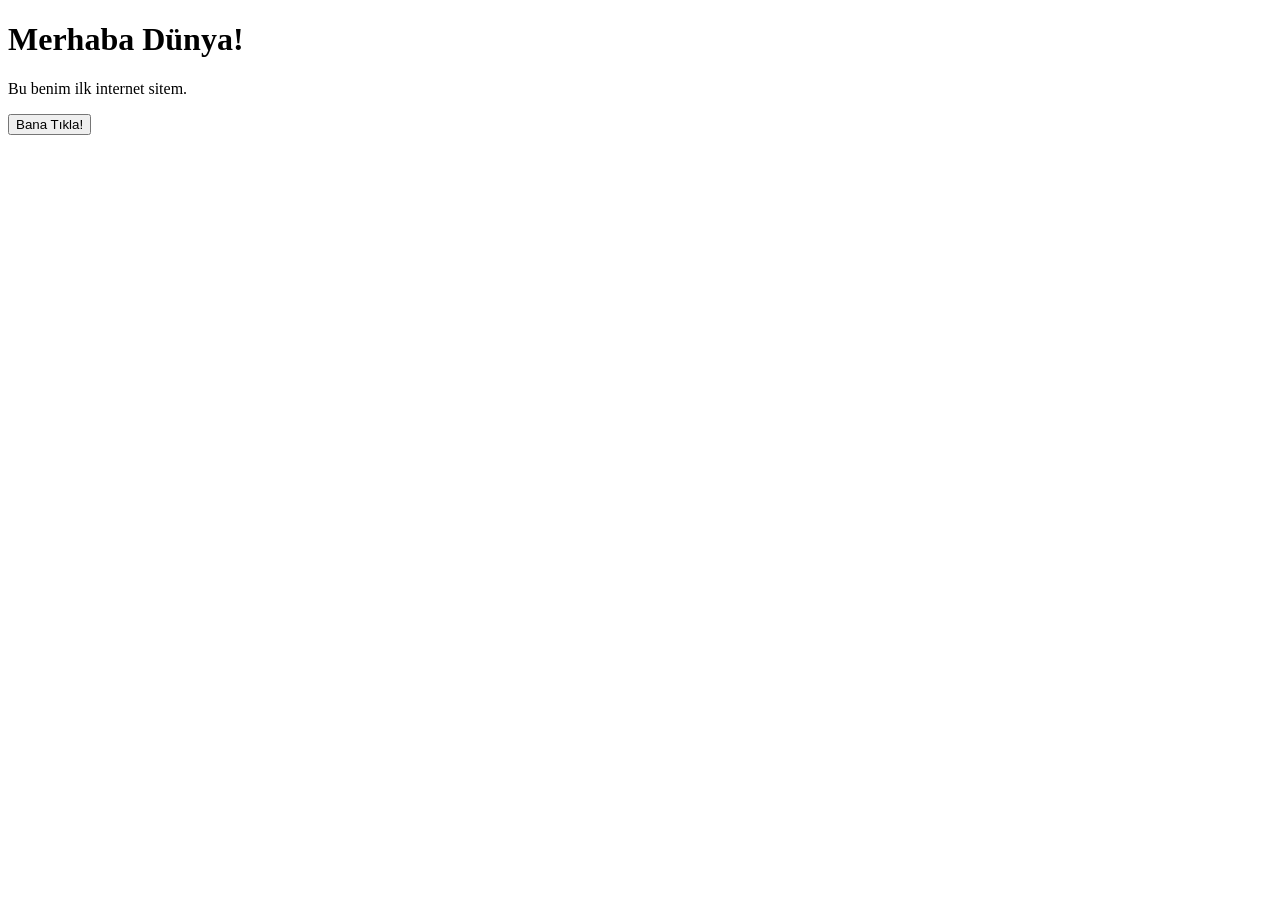
==== index.html @ 1d581ffc "Update and rename index kodu.html to index.html" ====
<!DOCTYPE html>
<html lang="tr">
<head>
  <meta charset="UTF-8">
  <meta name="viewport" content="width=device-width, initial-scale=1.0">
  <title>Benim İlk Sitem</title>
  <link rel="stylesheet" href="style.css"> <!-- CSS bağlamak için -->
</head>
<body>
  <h1>Merhaba Dünya!</h1>
  <p>Bu benim ilk internet sitem.</p>

  <button id="tikla">Bana Tıkla!</button>

  <script src="script.js"></script> <!-- JS bağlamak için -->
</body>
</html>
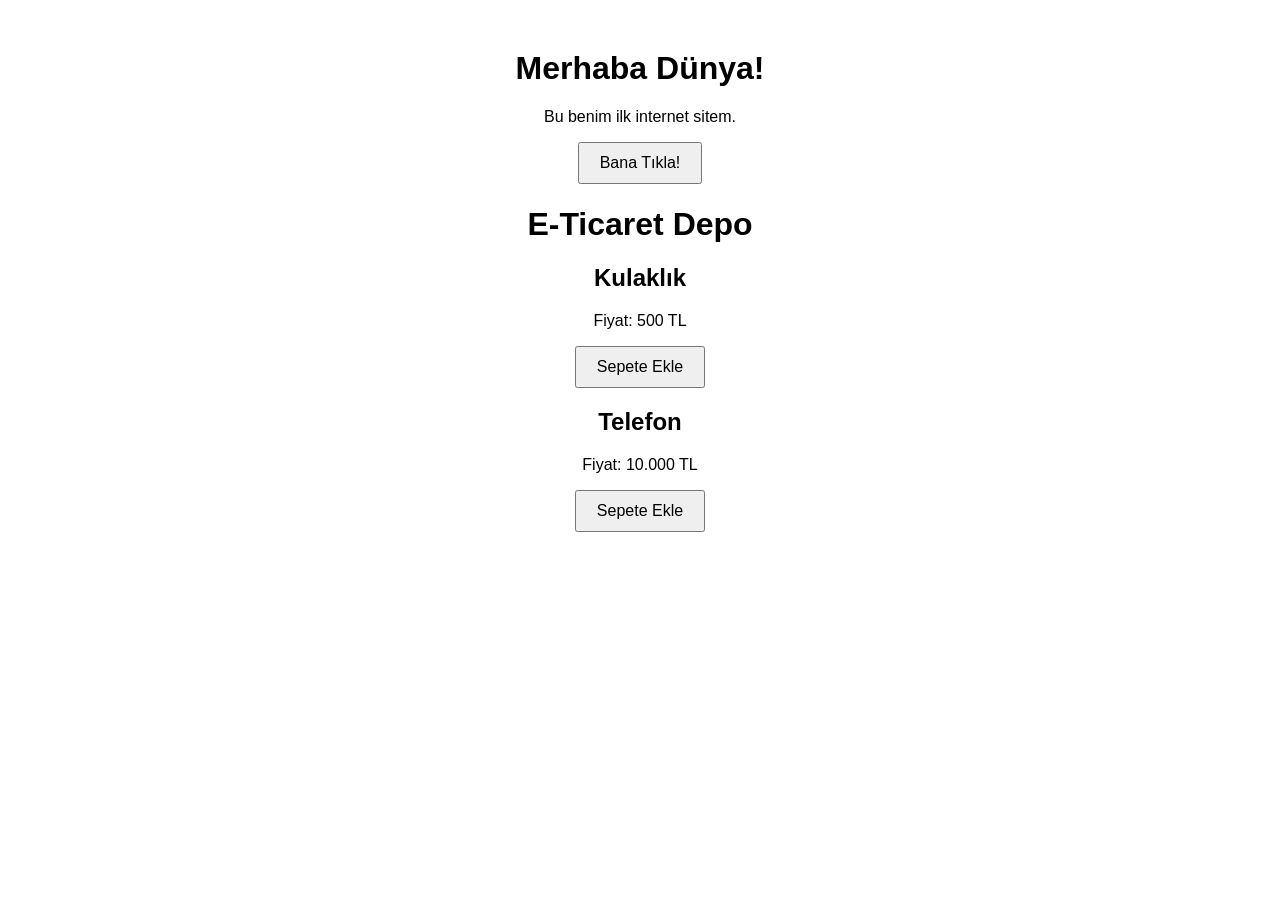
==== commit 31345d3f: "Update index.html Signed-off-by: eymenakici12-netizen <eymenakici12@gmail.com>" ====
--- a/index.html
+++ b/index.html
@@ -15,3 +15,16 @@
   <script src="script.js"></script> <!-- JS bağlamak için -->
 </body>
 </html>
+<h1>E-Ticaret Depo</h1>
+
+<div class="urun">
+<h2>Kulaklık</h2>
+<p>Fiyat: 500 TL</p>
+<button>Sepete Ekle</button>
+</div>
+
+<div class="urun">
+<h2>Telefon</h2>
+<p>Fiyat: 10.000 TL</p>
+<button>Sepete Ekle</button>
+</div>
--- a/style.css
+++ b/style.css
@@ -0,0 +1,11 @@
+body {
+  font-family: Arial, sans-serif;
+  text-align: center;
+  margin-top: 50px;
+}
+
+button {
+  padding: 10px 20px;
+  font-size: 16px;
+  cursor: pointer;
+}
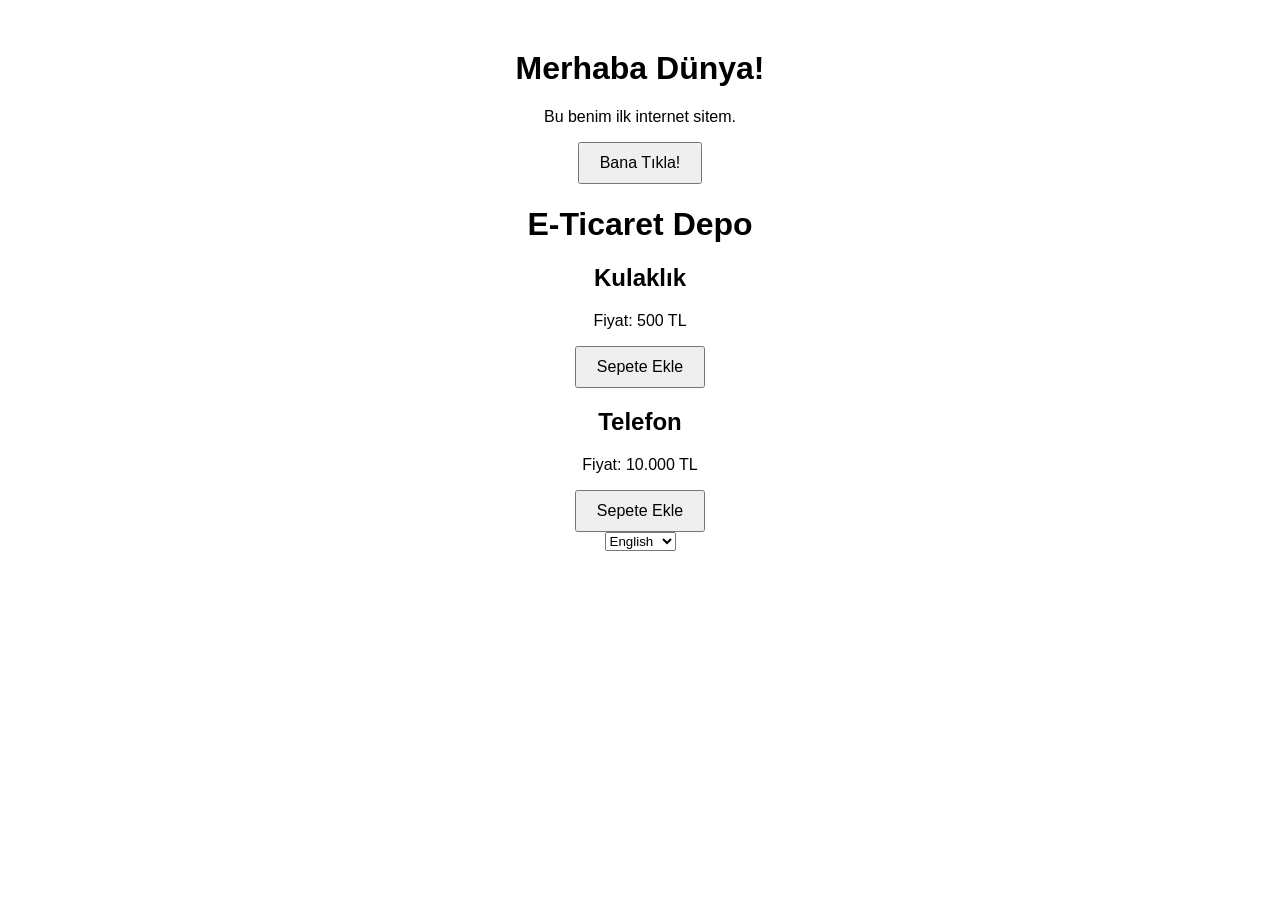
==== commit 579b0555: "Update index.html Signed-off-by: eymenakici12-netizen <eymenakici12@gmail.com>" ====
--- a/index.html
+++ b/index.html
@@ -1,10 +1,18 @@
 <!DOCTYPE html>
 <html lang="tr">
-<head>
+<head><title>Eymen E-Ticaret Deposu</title>
+<meta name="description" content="Eymen'in hazırladığı e-ticaret depo sitesi.">
+<meta name="keywords" content="e ticaret, depo, alışveriş, ürün">
   <meta charset="UTF-8">
   <meta name="viewport" content="width=device-width, initial-scale=1.0">
   <title>Benim İlk Sitem</title>
   <link rel="stylesheet" href="style.css"> <!-- CSS bağlamak için -->
+</head><head>
+<meta charset="UTF-8">
+<title>Eymen E-Ticaret Deposu</title>
+
+<meta name="google-site-verification" content="KOD_BURADA">
+
 </head>
 <body>
   <h1>Merhaba Dünya!</h1>
@@ -28,3 +36,12 @@
 <p>Fiyat: 10.000 TL</p>
 <button>Sepete Ekle</button>
 </div>
+<select id="languageSelector">
+  <option value="en">English</option>
+  <option value="tr">Türkçe</option>
+  <option value="es">Español</option>
+  <!-- diğer diller -->
+</select>
+
+
+
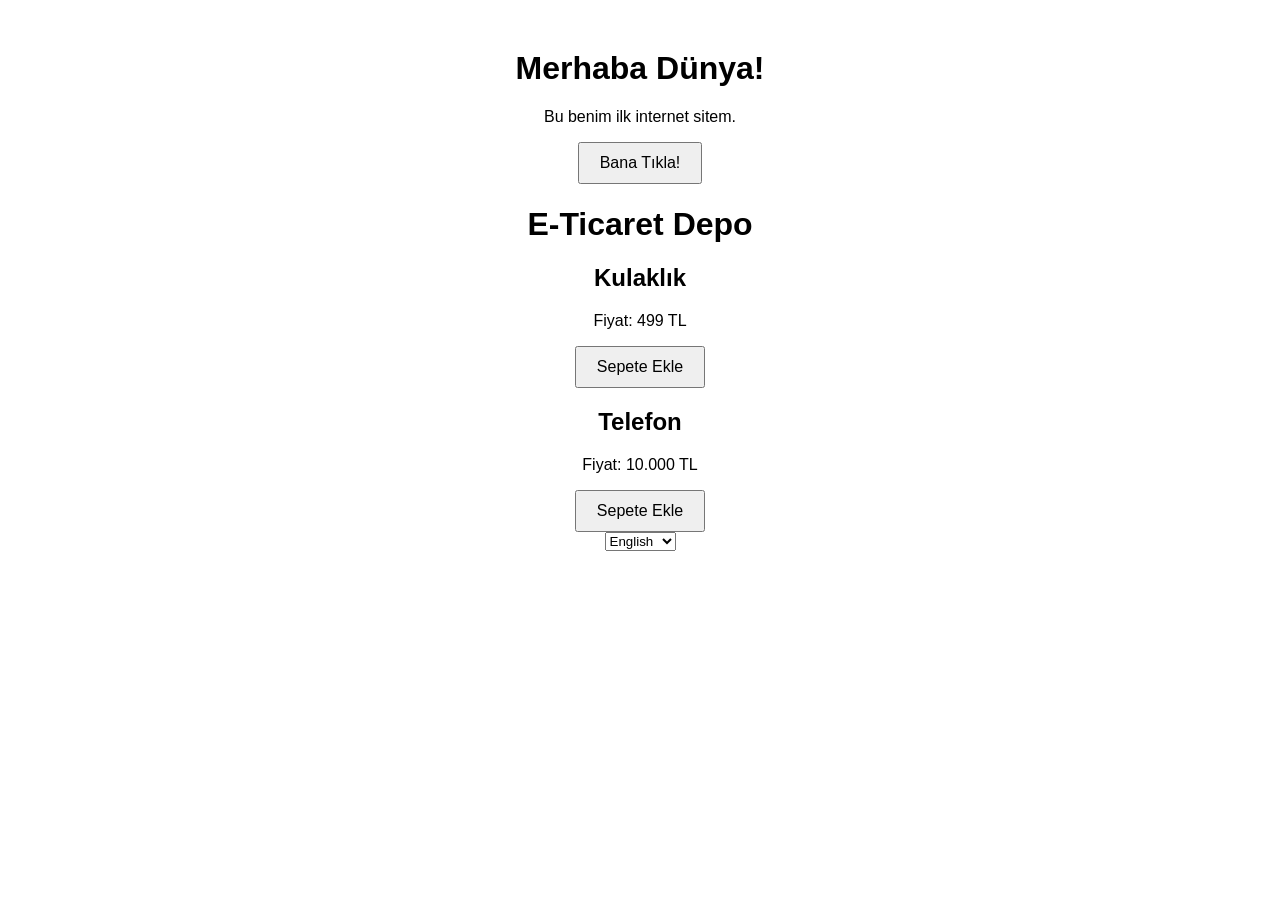
==== commit f316d254: "Update index.html Signed-off-by: eymenakici12-netizen <eymenakici12@gmail.com>" ====
--- a/index.html
+++ b/index.html
@@ -27,7 +27,7 @@
 
 <div class="urun">
 <h2>Kulaklık</h2>
-<p>Fiyat: 500 TL</p>
+<p>Fiyat: 499 TL</p>
 <button>Sepete Ekle</button>
 </div>
 
@@ -45,3 +45,4 @@
 
 
 
+
